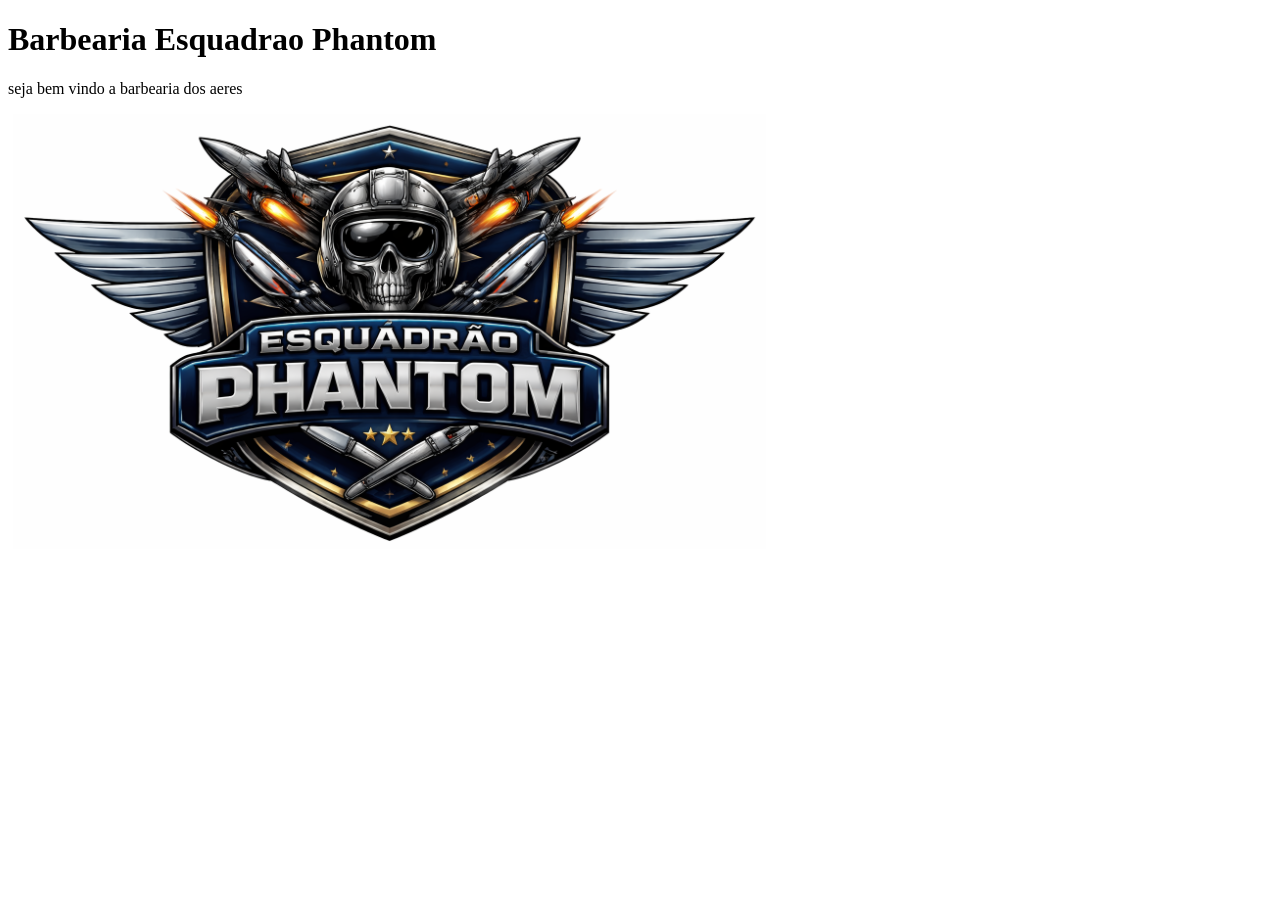
==== index.html @ d57463ec "criação do arquivo html e imagem" ====
<!DOCTYPE html>
<html lang="pt-br">
<head>
    <meta charset="UTF-8">
    <meta name="viewport" content="width=device-width, initial-scale=1.0">
    <title></title>
</head>
<body>
    <h1>Barbearia Esquadrao Phantom</h1>

    <p>seja bem vindo a barbearia dos aeres</p>

    <img src="Captura de tela 2026-04-27 112501.png" alt="">
</body>
</html>
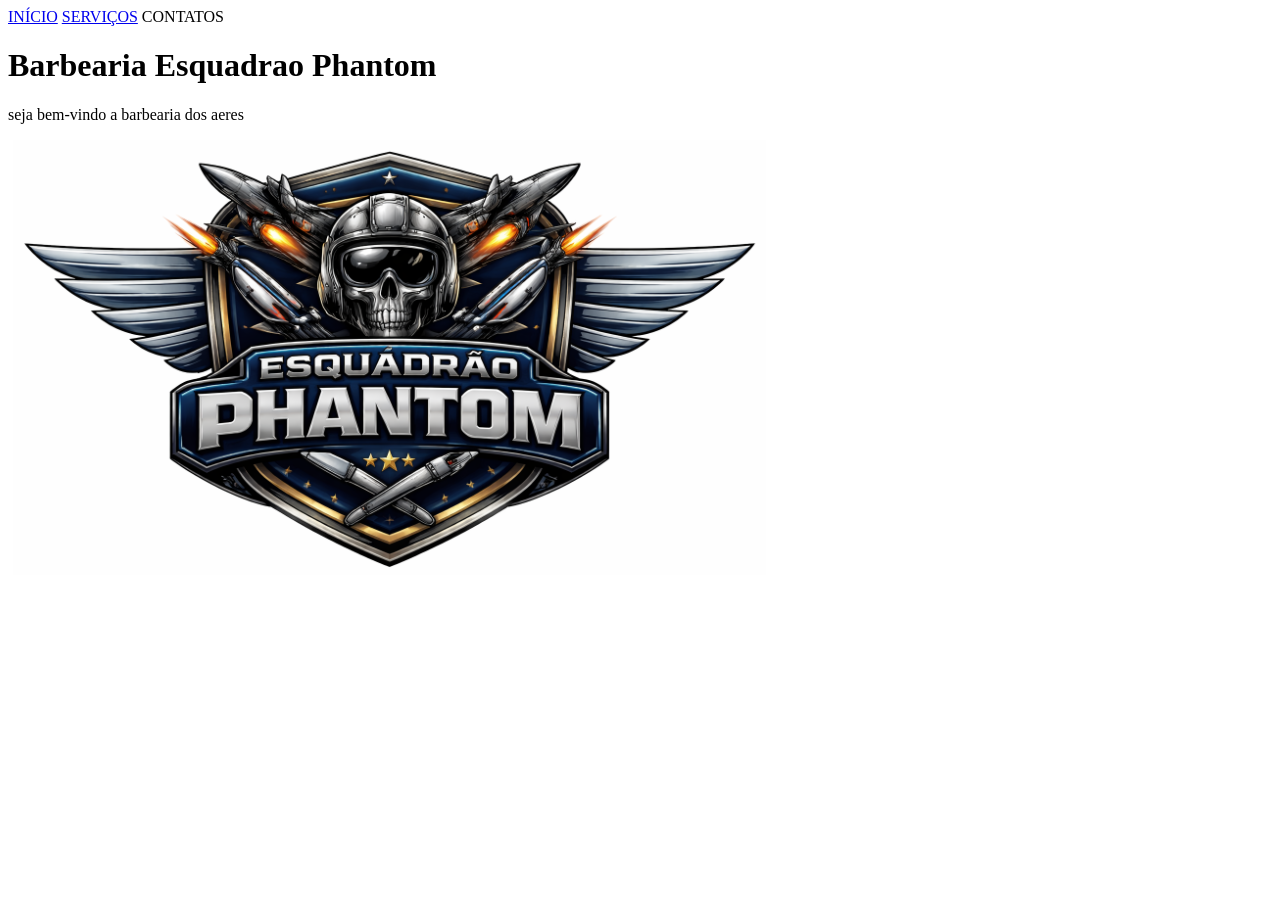
==== commit fa7e7891: "novo arquivo" ====
--- a/index.html
+++ b/index.html
@@ -6,9 +6,14 @@
     <title></title>
 </head>
 <body>
+    <div class="menu">
+        <a href="index.html">INÍCIO</a>
+        <a href="index.html">SERVIÇOS</a>
+        CONTATOS
+    </div>
     <h1>Barbearia Esquadrao Phantom</h1>
 
-    <p>seja bem vindo a barbearia dos aeres</p>
+    <p>seja bem-vindo a barbearia dos aeres</p>
 
     <img src="Captura de tela 2026-04-27 112501.png" alt="">
 </body>
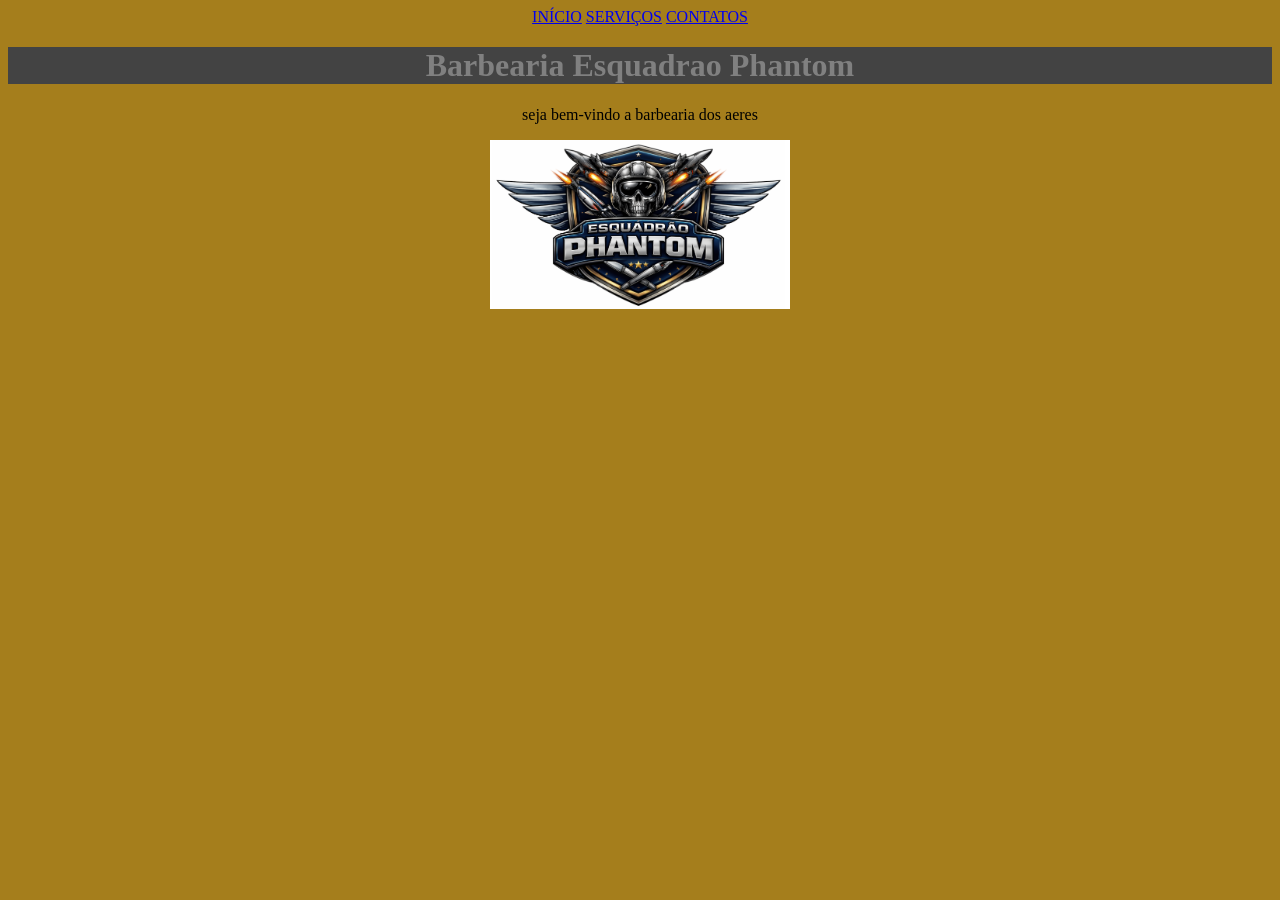
==== commit 46868443: "Add files via upload mudar a cor dps" ====
--- a/index.html
+++ b/index.html
@@ -3,13 +3,14 @@
 <head>
     <meta charset="UTF-8">
     <meta name="viewport" content="width=device-width, initial-scale=1.0">
-    <title></title>
+    <title>Barbearia Esquadrão Phantom</title>
+    <link rel="stylesheet" href="style.css">
 </head>
 <body>
     <div class="menu">
         <a href="index.html">INÍCIO</a>
         <a href="index.html">SERVIÇOS</a>
-        CONTATOS
+        <a href="contatos.html">CONTATOS</a>
     </div>
     <h1>Barbearia Esquadrao Phantom</h1>
 
--- a/style.css
+++ b/style.css
@@ -0,0 +1,11 @@
+h1{
+    color: grey;
+    background-color: rgb(67, 67, 67);
+}
+body{
+    background-color: rgb(165, 126, 28);
+    text-align: center;
+}
+img{
+    width: 300px;
+}
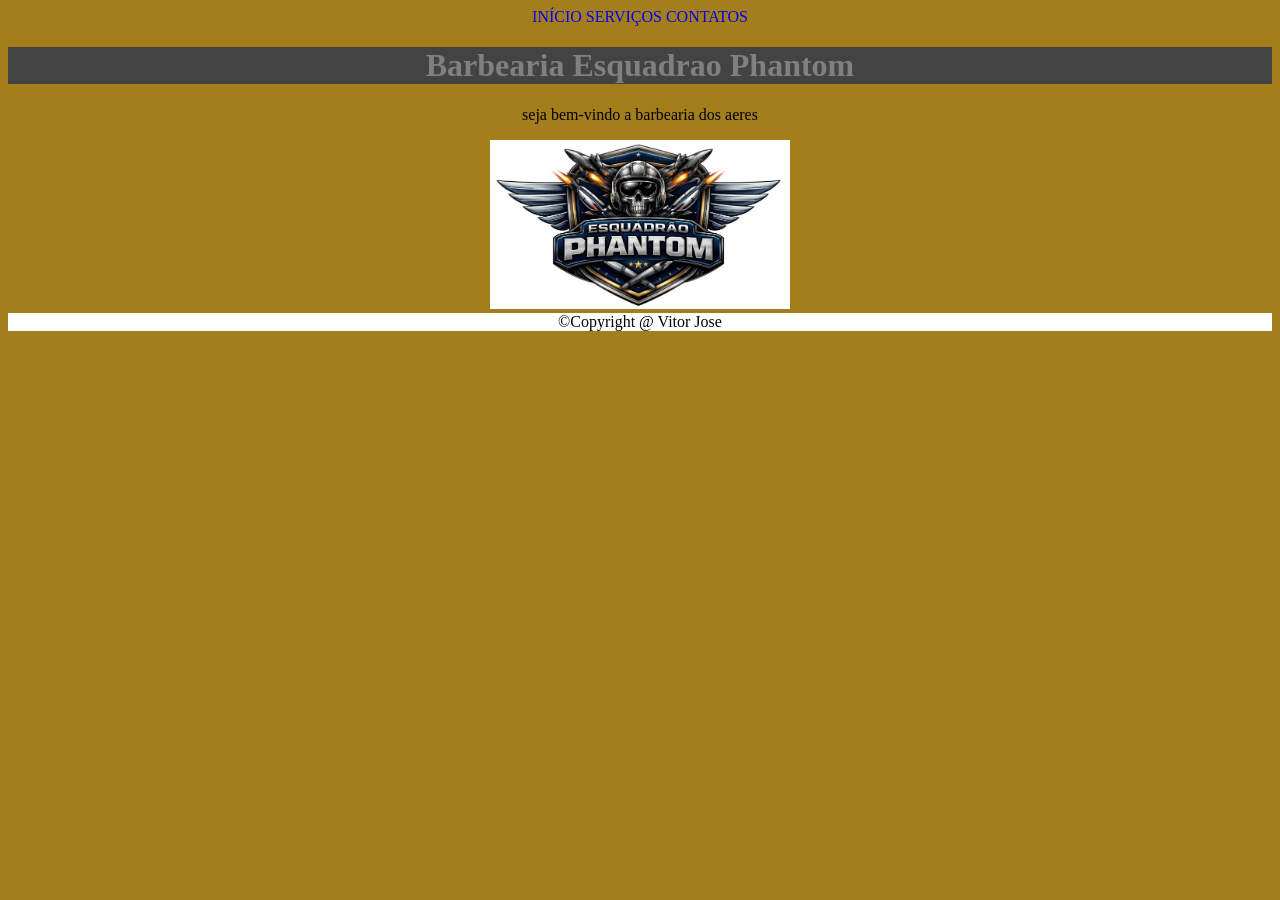
==== commit 5844bf7b: "Add files via upload" ====
--- a/index.html
+++ b/index.html
@@ -17,5 +17,8 @@
     <p>seja bem-vindo a barbearia dos aeres</p>
 
     <img src="Captura de tela 2026-04-27 112501.png" alt="">
+    <footer>
+        &#169;Copyright @ Vitor Jose
+    </footer>
 </body>
 </html>
--- a/style.css
+++ b/style.css
@@ -1,11 +1,20 @@
 h1{
+
     color: grey;
     background-color: rgb(67, 67, 67);
 }
 body{
+
     background-color: rgb(165, 126, 28);
     text-align: center;
+    background-image: url("https://i.pinimg.com/originals/98/a6/98/98a698a1454e7d65be71fb9f8c8701be.gif");
 }
 img{
     width: 300px;
-}+}
+a{
+    text-decoration: none;
+}
+footer{
+    background-color: white;
+}
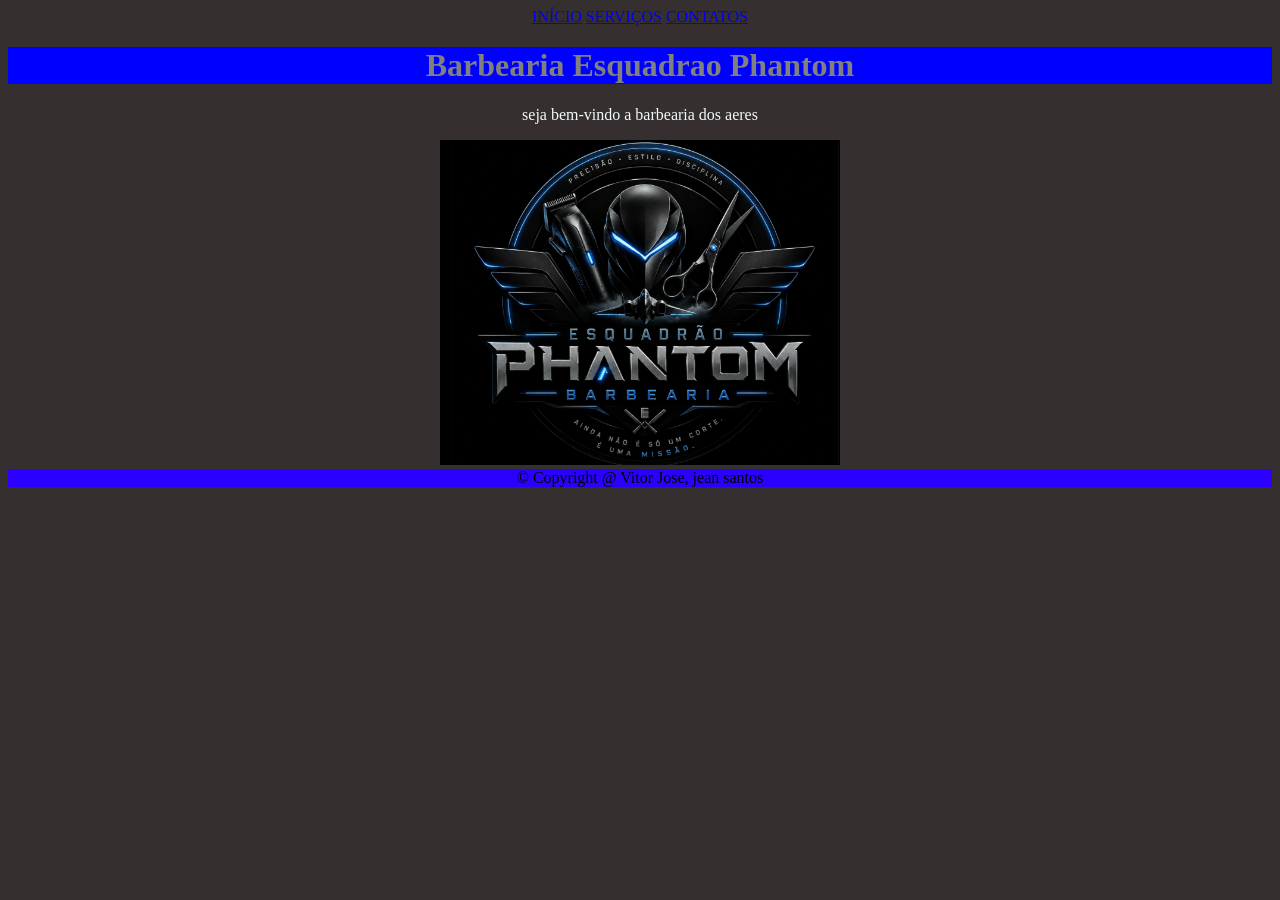
==== commit 81e17067: "Add files via upload" ====
--- a/index.html
+++ b/index.html
@@ -9,16 +9,16 @@
 <body>
     <div class="menu">
         <a href="index.html">INÍCIO</a>
-        <a href="index.html">SERVIÇOS</a>
+        <a href="servicos.html">SERVIÇOS</a>
         <a href="contatos.html">CONTATOS</a>
     </div>
     <h1>Barbearia Esquadrao Phantom</h1>
 
     <p>seja bem-vindo a barbearia dos aeres</p>
 
-    <img src="Captura de tela 2026-04-27 112501.png" alt="">
+    <img src="Captura de tela 2026-08-10 114013.png" alt="">
     <footer>
-        &#169;Copyright @ Vitor Jose
+        &copy; Copyright @ Vitor Jose, jean santos
     </footer>
 </body>
 </html>
--- a/style.css
+++ b/style.css
@@ -1,20 +1,18 @@
 h1{
-
     color: grey;
-    background-color: rgb(67, 67, 67);
+    background-color: blue;
 }
 body{
-
-    background-color: rgb(165, 126, 28);
+    background-image: url();
+    background-color: rgb(53, 47, 47);
     text-align: center;
-    background-image: url("https://i.pinimg.com/originals/98/a6/98/98a698a1454e7d65be71fb9f8c8701be.gif");
 }
 img{
-    width: 300px;
-}
-a{
-    text-decoration: none;
+    width: 400px;
 }
 footer{
-    background-color: white;
+    background-color: rgb(43, 0, 255);
 }
+p{
+    color: rgb(244, 250, 250);
+}
